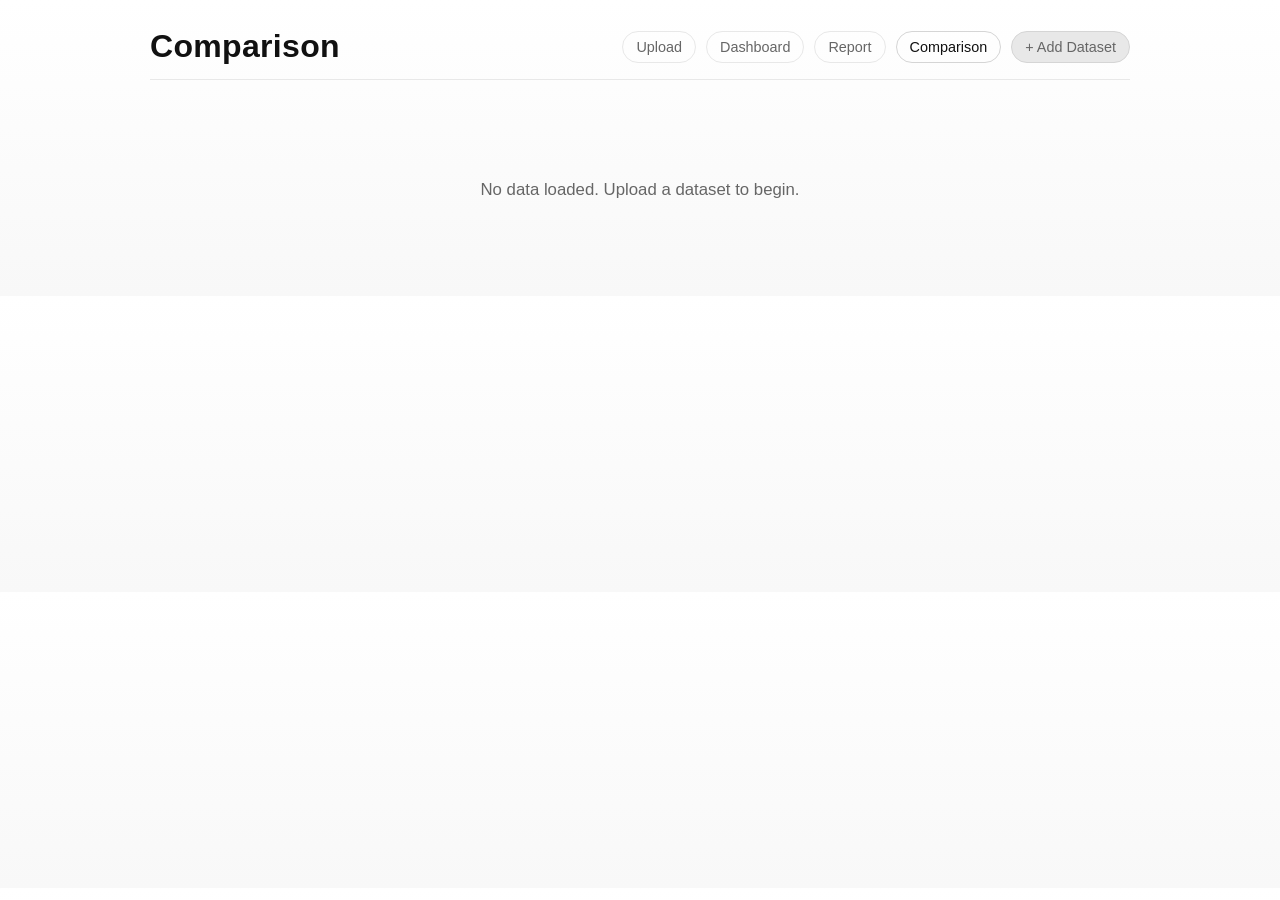
==== frontend/comparison.html @ 6173ed06 "Replace repo with cleaned production-ready EnergyIntelligence project" ====
<!DOCTYPE html>
<html lang="en">
<head>
  <meta charset="UTF-8">
  <meta name="viewport" content="width=device-width, initial-scale=1.0">
  <title>Data Flow Intelligence - Comparison</title>
  <link rel="stylesheet" href="style.css">
</head>
<body>
  <main class="container">
    <header class="topbar">
      <h1>Comparison</h1>
      <nav>
        <a href="/index.html">Upload</a>
        <a href="/dashboard.html">Dashboard</a>
        <a href="/report.html">Report</a>
        <a class="active" href="/comparison.html">Comparison</a>
        <a href="/index.html" class="btn-add-dataset">+ Add Dataset</a>
      </nav>
    </header>

    <div id="empty-state" class="empty-state" style="display:none;">
      <p>No data loaded. Upload a dataset to begin.</p>
    </div>

    <div id="comparison-content" style="display:none;">
      <section class="section">
        <h2>Available Reports</h2>
        <div id="warning-container"></div>
        <div id="reports-list" class="reports-list"></div>
      </section>

      <section class="section" id="comparison-view-section" style="display:none;">
        <h2>Side-by-Side Comparison</h2>
        <div id="comparison-columns" class="comparison-columns"></div>
      </section>

      <section class="section" id="comparison-table-section" style="display:none;">
        <h2>Metrics</h2>
        <div id="comparison-table-container" class="table-wrapper"></div>
      </section>

      <section class="section" id="comparison-insight-section" style="display:none;">
        <h2>Insight</h2>
        <p id="comparison-insight" class="findings-text"></p>
      </section>
    </div>
  </main>

  <script src="script.js"></script>
  <script>
    initComparison();
  </script>
</body>
</html>
---- frontend/style.css ----
:root {
  --bg: #f8f8f8;
  --card: #ffffff;
  --ink: #111111;
  --muted: #666666;
  --line: #e8e8e8;
  --line-strong: #d5d5d5;
  --accent: #3a3a3a;
}

* {
  box-sizing: border-box;
}

body {
  margin: 0;
  background: linear-gradient(180deg, #ffffff 0%, var(--bg) 100%);
  color: var(--ink);
  font-family: "Avenir Next", "Helvetica Neue", Helvetica, Arial, sans-serif;
  font-weight: 400;
}

.container {
  width: min(980px, 92vw);
  margin: 0 auto;
  padding: 28px 0 36px;
}

.topbar {
  display: flex;
  justify-content: space-between;
  gap: 12px;
  align-items: center;
  border-bottom: 1px solid var(--line);
  padding-bottom: 14px;
  margin-bottom: 40px;
}

.topbar h1 {
  margin: 0;
  font-size: clamp(1.3rem, 3vw, 2rem);
  letter-spacing: 0.01em;
  font-weight: 600;
}

nav {
  display: flex;
  gap: 10px;
  flex-wrap: wrap;
}

nav a {
  text-decoration: none;
  color: var(--muted);
  border: 1px solid var(--line);
  border-radius: 999px;
  padding: 7px 13px;
  font-size: 0.9rem;
  transition: all 0.2s ease;
}

nav a.active,
nav a:hover {
  color: var(--ink);
  border-color: var(--line-strong);
}

nav a.btn-add-dataset {
  background: #e8e8e8;
  border-color: #d5d5d5;
  font-weight: 500;
}

.empty-state {
  text-align: center;
  padding: 60px 20px;
  color: var(--muted);
  font-size: 1.05rem;
}

.empty-state p {
  margin: 0;
}

.section {
  margin-bottom: 48px;
}

.section h2 {
  margin: 0 0 20px;
  font-size: 1.1rem;
  font-weight: 600;
  color: var(--ink);
}

.panel {
  background: var(--card);
  border: 1px solid var(--line);
  border-radius: 14px;
  padding: 20px;
  margin-bottom: 18px;
  transition: box-shadow 0.3s ease;
}

.panel:hover {
  box-shadow: 0 2px 8px rgba(0, 0, 0, 0.04);
}

.panel h2 {
  margin: 0 0 12px;
  font-size: 1.05rem;
  font-weight: 600;
}

.upload-split {
  display: grid;
  grid-template-columns: 1fr 1fr;
  gap: 40px;
  align-items: center;
}

.upload-left {
  display: flex;
  justify-content: center;
  align-items: center;
  min-height: 300px;
}

.upload-preview {
  width: 100%;
  height: 240px;
  border: 2px dashed var(--line-strong);
  border-radius: 12px;
  display: flex;
  align-items: center;
  justify-content: center;
  background: #fafafa;
  color: var(--muted);
  text-align: center;
}

.upload-preview p {
  margin: 0;
  font-size: 0.95rem;
}

.upload-right {
  display: flex;
  flex-direction: column;
}

.upload-right h2 {
  margin: 0 0 12px;
  font-size: 1.3rem;
  font-weight: 600;
}

.upload-desc {
  margin: 0 0 28px;
  color: var(--muted);
  font-size: 0.95rem;
}

.domain-selector {
  margin-bottom: 24px;
  display: flex;
  flex-direction: column;
  gap: 8px;
}

.domain-selector label {
  font-size: 0.9rem;
  font-weight: 500;
  color: var(--ink);
}

.domain-selector select {
  padding: 10px 12px;
  border: 1px solid var(--line);
  border-radius: 8px;
  font-size: 0.95rem;
  background: var(--card);
  color: var(--ink);
  cursor: pointer;
  transition: border-color 0.2s ease;
}

.domain-selector select:focus {
  outline: none;
  border-color: var(--line-strong);
}

#domain-info {
  margin-bottom: 20px;
  padding: 12px;
  background: #fafafa;
  border: 1px solid var(--line);
  border-radius: 8px;
}

.domain-note {
  margin: 0;
  padding: 0;
}

.domain-note p {
  margin: 0;
  font-size: 0.85rem;
  color: var(--muted);
  line-height: 1.4;
}

#schema-requirements {
  margin-bottom: 12px;
}

.field-group {
  margin-bottom: 10px;
}

.field-group:last-child {
  margin-bottom: 0;
}

.field-label {
  margin: 0 0 4px;
  font-size: 0.75rem;
  font-weight: 600;
  color: var(--muted);
  text-transform: uppercase;
  letter-spacing: 0.04em;
}

.field-list {
  margin: 0;
  font-size: 0.85rem;
  color: var(--ink);
  line-height: 1.4;
}

#required-fields,
#optional-fields {
  font-size: 13px;
  color: #666;
  margin-top: 6px;
}

.sample-format {
  margin-top: 12px;
  padding: 10px;
  background: #f5f5f5;
  border: 1px solid var(--line);
  border-radius: 6px;
}

.sample-label {
  margin: 0 0 6px;
  font-size: 0.75rem;
  font-weight: 600;
  color: var(--muted);
  text-transform: uppercase;
  letter-spacing: 0.04em;
}

.sample-format pre {
  margin: 0;
  font-size: 0.75rem;
  color: var(--ink);
  line-height: 1.3;
  font-family: "Courier New", monospace;
  overflow-x: auto;
}

#validation-feedback {
  margin-top: 12px;
  padding: 12px;
  border-radius: 8px;
}

.validation-status {
  font-size: 0.9rem;
  line-height: 1.5;
}

.validation-status.valid {
  background: #f0f8f0;
  border: 1px solid #d4e8d4;
  color: #2d5a2d;
  padding: 12px;
  border-radius: 8px;
}

.validation-status.valid::before {
  content: "✓ ";
  font-weight: 600;
}

.validation-status.invalid {
  background: #fff0f0;
  border: 1px solid #e8d0d0;
  color: #7a2d2d;
  padding: 12px;
  border-radius: 8px;
}

.validation-status.invalid::before {
  content: "✗ ";
  font-weight: 600;
}

.upload-box {
  display: flex;
  flex-direction: column;
}

.upload-box form {
  display: flex;
  flex-direction: column;
}

.file-label {
  background: var(--card);
  border: 1px solid var(--line);
  border-radius: 10px;
  padding: 14px;
  text-align: center;
  cursor: pointer;
  color: var(--muted);
  font-size: 0.95rem;
  transition: all 0.2s ease;
  margin-bottom: 12px;
}

.file-label:hover {
  border-color: var(--line-strong);
  background: #fafafa;
}

#file-input {
  display: none;
}

.btn-primary,
.btn-secondary {
  border-radius: 10px;
  border: 1px solid var(--line);
  padding: 12px 16px;
  font-size: 0.95rem;
  cursor: pointer;
  transition: all 0.2s ease;
  font-weight: 500;
  text-decoration: none;
  text-align: center;
  display: inline-block;
}

.btn-primary {
  background: #e8e8e8;
  color: var(--ink);
  border-color: #d5d5d5;
}

.btn-primary:hover:not(:disabled) {
  background: #d5d5d5;
  border-color: #c0c0c0;
}

.btn-primary:disabled {
  opacity: 0.5;
  cursor: not-allowed;
}

.btn-secondary {
  background: #f5f5f5;
  color: var(--ink);
  border-color: var(--line);
}

.btn-secondary:hover {
  background: #eeeeee;
  border-color: var(--line-strong);
}

.button-group {
  display: grid;
  grid-template-columns: 1fr 1fr;
  gap: 12px;
  margin-top: 12px;
}

.file-formats {
  margin: 12px 0 0;
  color: var(--muted);
  font-size: 0.85rem;
  text-align: center;
}

.metrics-inline {
  display: grid;
  grid-template-columns: repeat(auto-fit, minmax(160px, 1fr));
  gap: 28px;
  margin-bottom: 12px;
  padding-bottom: 28px;
  border-bottom: 1px solid var(--line);
}

.metric-line {
  display: flex;
  flex-direction: column;
  gap: 6px;
}

.metric-label {
  color: var(--muted);
  font-size: 0.85rem;
  font-weight: 500;
  text-transform: uppercase;
  letter-spacing: 0.05em;
}

.metric-value {
  font-size: 1.8rem;
  font-weight: 600;
  color: var(--ink);
}

.section-spacer {
  height: 28px;
}

.report-meta {
  display: grid;
  gap: 12px;
}

.report-meta > div {
  padding: 8px 0;
  display: flex;
  gap: 12px;
}

.meta-key {
  font-weight: 600;
  color: var(--ink);
  min-width: 120px;
}

.status-text {
  color: var(--ink);
  font-size: 0.95rem;
  min-height: 20px;
}

.findings-list {
  margin: 0;
  padding-left: 20px;
}

.findings-list li {
  margin-bottom: 12px;
  line-height: 1.6;
  color: var(--ink);
  font-size: 0.95rem;
}

.findings-text {
  margin: 0;
  color: var(--ink);
  line-height: 1.6;
  font-size: 0.95rem;
}

input[type="file"],
button,
.button-link {
  width: 100%;
  border-radius: 10px;
  border: 1px solid var(--line);
  padding: 11px 14px;
  font-size: 0.95rem;
  transition: all 0.2s ease;
}

input[type="file"],
input[type="text"] {
  background: var(--card);
  color: var(--ink);
}

button,
.button-link {
  background: #e8e8e8;
  color: var(--ink);
  border-color: #d5d5d5;
  cursor: pointer;
  margin-top: 12px;
  font-weight: 500;
}

button:hover,
.button-link:hover {
  background: #d5d5d5;
  border-color: #c0c0c0;
  box-shadow: 0 2px 6px rgba(0, 0, 0, 0.08);
  transform: translateY(-1px);
}

button:active {
  transform: translateY(0);
}

.button-link {
  display: inline-block;
  text-align: center;
  text-decoration: none;
  margin-top: 0;
}

.status {
  margin-top: 12px;
  min-height: 20px;
  color: var(--muted);
  font-size: 0.9rem;
}

.status.error {
  color: #c0392b;
}

.grid {
  display: grid;
  grid-template-columns: repeat(auto-fit, minmax(140px, 1fr));
  gap: 14px;
  margin-top: 4px;
}

.metric {
  border: 1px solid var(--line);
  border-radius: 10px;
  padding: 14px 12px;
  text-align: center;
  background: #fafafa;
  transition: all 0.3s ease;
  cursor: default;
}

.metric:hover {
  border-color: var(--line-strong);
  background: #ffffff;
  box-shadow: 0 2px 8px rgba(0, 0, 0, 0.05);
  transform: translateY(-2px);
}

.metric .k {
  font-size: 0.7rem;
  color: var(--muted);
  text-transform: uppercase;
  letter-spacing: 0.06em;
  font-weight: 600;
}

.metric .v {
  font-size: 1.4rem;
  margin-top: 8px;
  font-weight: 600;
  color: var(--ink);
}

.status-bar {
  display: grid;
  grid-template-columns: repeat(auto-fit, minmax(140px, 1fr));
  gap: 14px;
}

.status-box {
  border: 1px solid var(--line);
  border-radius: 10px;
  padding: 14px;
  font-weight: 600;
  font-size: 0.95rem;
}

.status-box.stable {
  background: #f0f8f0;
  border-color: #d4e8d4;
  color: #2d5a2d;
}

.status-box.unstable {
  background: #fffaf0;
  border-color: #e8dcc8;
  color: #704d1a;
}

.status-box.critical {
  background: #fff0f0;
  border-color: #e8d0d0;
  color: #7a2d2d;
}

.section-toggle {
  background: none;
  border: none;
  padding: 0;
  margin: 0;
  width: 100%;
  text-align: left;
  cursor: pointer;
  display: flex;
  justify-content: space-between;
  align-items: center;
  font-size: 1.05rem;
  font-weight: 600;
  color: var(--ink);
  transition: color 0.2s ease;
}

.section-toggle:hover {
  color: var(--accent);
}

.toggle-icon {
  font-size: 0.8rem;
  transition: transform 0.3s ease;
  display: inline-block;
}

.section-toggle.active .toggle-icon {
  transform: rotate(0deg);
}

.section-toggle:not(.active) .toggle-icon {
  transform: rotate(-90deg);
}

.section-content {
  margin-top: 14px;
  animation: fadeIn 0.2s ease;
}

@keyframes fadeIn {
  from {
    opacity: 0;
    transform: translateY(-4px);
  }
  to {
    opacity: 1;
    transform: translateY(0);
  }
}

.section-hint {
  margin: 0 0 12px;
  color: var(--muted);
  font-size: 0.9rem;
}

.muted {
  margin: 0 0 10px;
  color: var(--muted);
  font-size: 0.9rem;
}

.explain-text {
  margin: 0;
  color: var(--muted);
  line-height: 1.6;
  font-size: 0.95rem;
}

.report-meta {
  display: grid;
  gap: 10px;
}

.report-meta > div {
  padding: 8px 0;
  border-bottom: 1px solid var(--line);
}

.report-meta > div:last-child {
  border-bottom: none;
}

.meta-key {
  font-weight: 600;
  color: var(--ink);
}

input[type="file"],
button,
.button-link {
  width: 100%;
  border-radius: 10px;
  border: 1px solid var(--line);
  padding: 11px 14px;
  font-size: 0.95rem;
  transition: all 0.2s ease;
}

input[type="file"],
input[type="text"] {
  background: var(--card);
  color: var(--ink);
}

button,
.button-link {
  background: #3a3a3a;
  color: #ffffff;
  border-color: #3a3a3a;
  cursor: pointer;
  margin-top: 12px;
  font-weight: 500;
}

button:hover,
.button-link:hover {
  background: #555555;
  border-color: #555555;
  box-shadow: 0 2px 6px rgba(0, 0, 0, 0.08);
  transform: translateY(-1px);
}

button:active {
  transform: translateY(0);
}

.button-link {
  display: inline-block;
  text-align: center;
  text-decoration: none;
  margin-top: 0;
}

.status {
  margin-top: 12px;
  min-height: 20px;
  color: var(--muted);
  font-size: 0.9rem;
}

.status.error {
  color: #c0392b;
}

.grid {
  display: grid;
  grid-template-columns: repeat(auto-fit, minmax(140px, 1fr));
  gap: 14px;
  margin-top: 4px;
}

.metric {
  border: 1px solid var(--line);
  border-radius: 10px;
  padding: 14px 12px;
  text-align: center;
  background: #fafafa;
  transition: all 0.3s ease;
  cursor: default;
}

.metric:hover {
  border-color: var(--line-strong);
  background: #ffffff;
  box-shadow: 0 2px 8px rgba(0, 0, 0, 0.05);
  transform: translateY(-2px);
}

.metric .k {
  font-size: 0.7rem;
  color: var(--muted);
  text-transform: uppercase;
  letter-spacing: 0.06em;
  font-weight: 600;
}

.metric .v {
  font-size: 1.4rem;
  margin-top: 8px;
  font-weight: 600;
  color: var(--ink);
}

.status-bar {
  display: grid;
  grid-template-columns: repeat(auto-fit, minmax(140px, 1fr));
  gap: 14px;
}

.status-box {
  border: 1px solid var(--line);
  border-radius: 10px;
  padding: 14px;
  font-weight: 600;
  font-size: 0.95rem;
}

.status-box.stable {
  background: #f0f8f0;
  border-color: #d4e8d4;
  color: #2d5a2d;
}

.status-box.unstable {
  background: #fffaf0;
  border-color: #e8dcc8;
  color: #704d1a;
}

.status-box.critical {
  background: #fff0f0;
  border-color: #e8d0d0;
  color: #7a2d2d;
}

.status-chip {
  border: 1px solid var(--line);
  border-radius: 10px;
  padding: 12px;
  text-align: center;
  background: #fafafa;
  font-weight: 500;
}

.export-row {
  margin-top: 14px;
  display: grid;
  grid-template-columns: 1fr 1fr;
  gap: 12px;
}

#graph {
  width: 100%;
  height: 260px;
  border: 1px solid var(--line);
  border-radius: 10px;
  background: #fafafa;
  padding: 12px;
  display: block;
}

.legend {
  margin-top: 12px;
  color: var(--muted);
  display: flex;
  gap: 16px;
  font-size: 0.85rem;
  flex-wrap: wrap;
}

.legend span {
  display: flex;
  align-items: center;
}

.legend .l {
  display: inline-block;
  width: 14px;
  height: 2px;
  vertical-align: middle;
  margin-right: 6px;
  background: #111;
}

.legend .l.spike {
  background: #000;
}

.legend .l.drop {
  background: #888;
}

.legend .l.anomaly {
  background: #aaa;
}

.legend b {
  margin-right: 0;
}

.two-col {
  display: grid;
  grid-template-columns: 1fr 1fr;
  gap: 18px;
}

ul {
  margin: 0;
  padding-left: 20px;
}

li {
  margin-bottom: 10px;
  line-height: 1.5;
  color: var(--ink);
}

.insight-blocks {
  display: grid;
  gap: 12px;
}

.insight-card {
  border: 1px solid var(--line);
  border-radius: 10px;
  padding: 12px;
  background: #fafafa;
}

.insight-title {
  font-weight: 600;
  margin-bottom: 6px;
  font-size: 0.9rem;
  color: var(--ink);
}

.insight-body {
  color: var(--muted);
  line-height: 1.5;
  font-size: 0.9rem;
}

.event-list {
  margin-top: 12px;
  padding-left: 0;
  list-style: none;
  display: grid;
  gap: 8px;
}

.event-list li {
  border: 1px solid var(--line);
  border-radius: 8px;
  padding: 10px 12px;
  cursor: pointer;
  background: #fafafa;
  transition: all 0.2s ease;
  font-size: 0.9rem;
}

.event-list li:hover {
  border-color: var(--line-strong);
  background: #ffffff;
  box-shadow: 0 1px 4px rgba(0, 0, 0, 0.06);
  transform: translateX(2px);
}

.event-detail {
  margin-top: 12px;
  border: 1px solid var(--line);
  border-radius: 10px;
  padding: 12px;
  color: var(--muted);
  background: #fafafa;
  font-size: 0.9rem;
  line-height: 1.5;
}

.marker {
  cursor: pointer;
  user-select: none;
  transition: opacity 0.2s ease;
}

.marker:hover {
  opacity: 0.8;
}

@media (max-width: 760px) {
  .topbar {
    flex-direction: column;
    align-items: flex-start;
  }

  .two-col {
    grid-template-columns: 1fr;
  }

  .comparison-columns {
    grid-template-columns: 1fr !important;
  }
}

/* Comparison Feature */

.report-item {
  display: flex;
  align-items: center;
  gap: 10px;
  padding: 12px;
  border: 1px solid var(--line);
  border-radius: 8px;
  margin-bottom: 8px;
  background: #fafafa;
  transition: all 0.2s ease;
}

.report-item:hover {
  border-color: var(--line-strong);
  background: #ffffff;
}

.report-item input[type="checkbox"] {
  width: auto;
  margin: 0;
  cursor: pointer;
}

.report-item label {
  margin: 0;
  cursor: pointer;
  flex: 1;
  font-size: 0.95rem;
}

.warning-box {
  background: #fff9e6;
  border: 1px solid #f0d87f;
  border-radius: 8px;
  padding: 12px;
  margin-bottom: 16px;
  color: #856404;
  font-size: 0.9rem;
}

.info-box {
  background: #e1f5fe;
  border: 1px solid #b3e5fc;
  border-radius: 8px;
  padding: 12px;
  margin-bottom: 16px;
  color: #0277bd;
  font-size: 0.9rem;
}

.comparison-columns {
  display: grid;
  gap: 16px;
  margin-top: 12px;
}

.comparison-column {
  border: 1px solid var(--line);
  border-radius: 10px;
  padding: 14px;
  background: #fafafa;
  transition: all 0.2s ease;
}

.comparison-column:hover {
  border-color: var(--line-strong);
  background: #ffffff;
  box-shadow: 0 2px 8px rgba(0, 0, 0, 0.05);
}

.column-header {
  font-size: 1rem;
  font-weight: 600;
  margin-bottom: 10px;
  border-bottom: 1px solid var(--line);
  padding-bottom: 8px;
}

.column-meta {
  font-size: 0.85rem;
  color: var(--muted);
  margin-bottom: 8px;
}

.column-metric {
  font-size: 0.95rem;
  margin-bottom: 8px;
  padding: 6px 0;
}

.column-metric strong {
  font-weight: 600;
  color: var(--ink);
}

.column-summary {
  margin-top: 12px;
  padding-top: 10px;
  border-top: 1px solid var(--line);
  font-size: 0.85rem;
  color: var(--muted);
}

.summary-text {
  display: block;
  margin-top: 4px;
  line-height: 1.4;
}

.table-wrapper {
  overflow-x: auto;
  margin-top: 12px;
  border-radius: 10px;
}

.comparison-table {
  width: 100%;
  border-collapse: collapse;
  border: 1px solid var(--line);
  border-radius: 8px;
  overflow: hidden;
}

.comparison-table thead {
  background: #fafafa;
  border-bottom: 1px solid var(--line);
}

.comparison-table th {
  padding: 12px;
  text-align: left;
  font-weight: 600;
  font-size: 0.9rem;
  border-right: 1px solid var(--line);
}

.comparison-table th:last-child {
  border-right: none;
}

.comparison-table td {
  padding: 10px 12px;
  border-right: 1px solid var(--line);
  border-bottom: 1px solid var(--line);
  font-size: 0.9rem;
}

.comparison-table td:last-child {
  border-right: none;
}

.comparison-table tbody tr:last-child td {
  border-bottom: none;
}

.comparison-table tbody tr:hover {
  background: #fafafa;
}

.cell-highlight-high {
  font-weight: 600;
  background: #f5f5f5;
}

.cell-highlight-low {
  font-weight: 400;
  background: #fafafa;
  opacity: 0.8;
}

#graph {
  width: 100%;
  height: 260px;
  display: block;
  margin: 0;
}

.reports-list {
  display: grid;
  gap: 10px;
  margin-top: 12px;
}

.status-chip {
  border: 1px solid var(--line);
  border-radius: 10px;
  padding: 12px;
  text-align: center;
  background: #fafafa;
  font-weight: 500;
}

.status-chip .k {
  font-size: 0.7rem;
  color: var(--muted);
  text-transform: uppercase;
  letter-spacing: 0.06em;
  font-weight: 600;
  display: block;
  margin-bottom: 6px;
}

.status-chip .v {
  font-size: 1.1rem;
  font-weight: 600;
  color: var(--ink);
}

@media (max-width: 760px) {
  .upload-split {
    grid-template-columns: 1fr;
    gap: 24px;
  }

  .metrics-inline {
    grid-template-columns: repeat(auto-fit, minmax(120px, 1fr));
  }
}
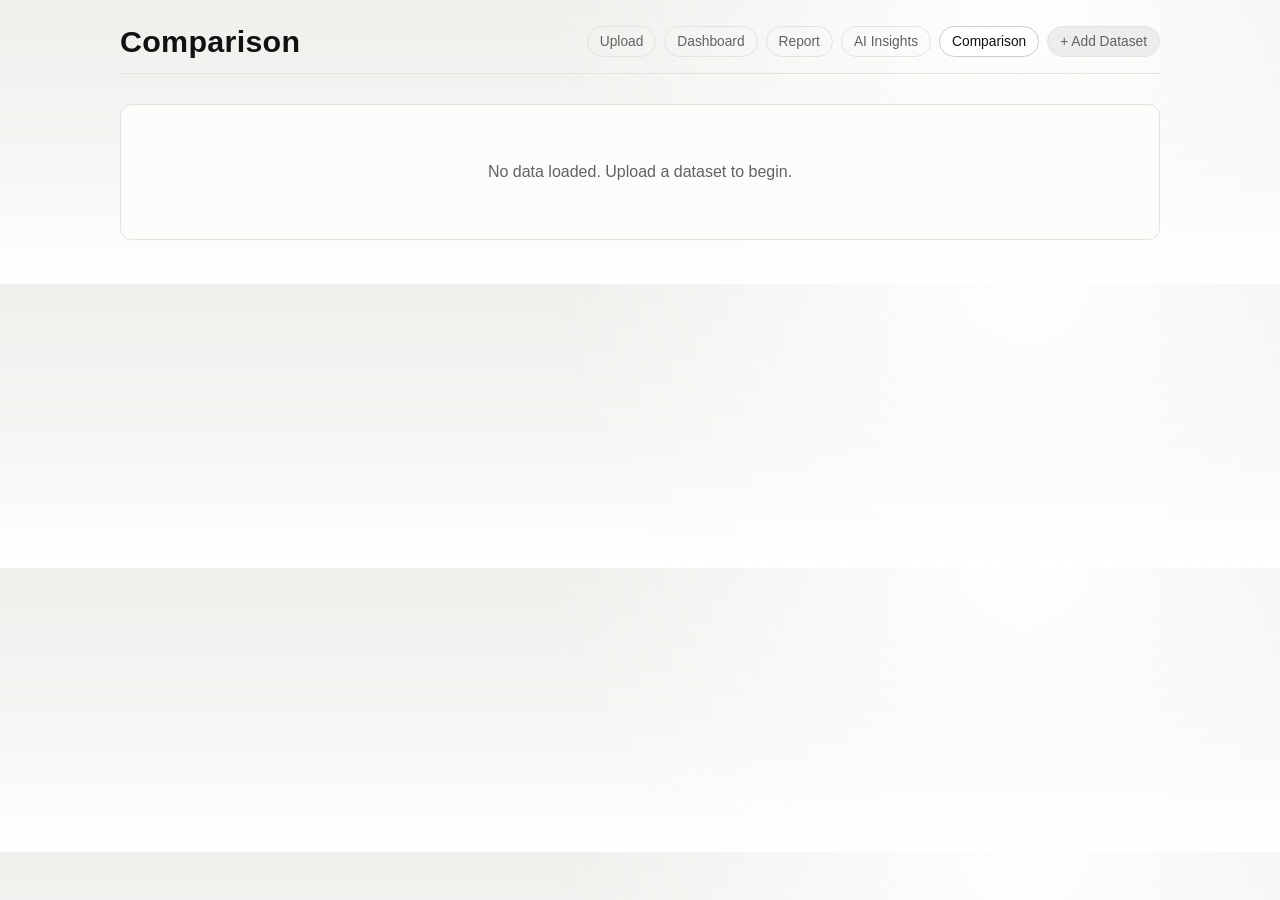
==== commit bbd3e3a7: "feat: upgrade AI diagnostics pipeline and frontend insights" ====
--- a/frontend/comparison.html
+++ b/frontend/comparison.html
@@ -14,6 +14,7 @@
         <a href="/index.html">Upload</a>
         <a href="/dashboard.html">Dashboard</a>
         <a href="/report.html">Report</a>
+        <a href="/ai_insights.html">AI Insights</a>
         <a class="active" href="/comparison.html">Comparison</a>
         <a href="/index.html" class="btn-add-dataset">+ Add Dataset</a>
       </nav>
@@ -48,8 +49,5 @@
   </main>
 
   <script src="script.js"></script>
-  <script>
-    initComparison();
-  </script>
 </body>
 </html>
--- a/frontend/style.css
+++ b/frontend/style.css
@@ -1,11 +1,19 @@
 :root {
-  --bg: #f8f8f8;
-  --card: #ffffff;
+  --bg: #f6f6f4;
+  --bg-accent: #efefec;
+  --surface: #ffffff;
   --ink: #111111;
-  --muted: #666666;
-  --line: #e8e8e8;
-  --line-strong: #d5d5d5;
-  --accent: #3a3a3a;
+  --muted: #626262;
+  --line: #e3e3df;
+  --line-strong: #cdcdc8;
+  --critical: #f8eaea;
+  --critical-border: #dd9d9d;
+  --high: #fbf1e7;
+  --high-border: #e0bb91;
+  --medium: #f2f2f2;
+  --medium-border: #bdbdbd;
+  --low: #f7f7f7;
+  --low-border: #d7d7d7;
 }
 
 * {
@@ -14,39 +22,40 @@
 
 body {
   margin: 0;
-  background: linear-gradient(180deg, #ffffff 0%, var(--bg) 100%);
   color: var(--ink);
-  font-family: "Avenir Next", "Helvetica Neue", Helvetica, Arial, sans-serif;
-  font-weight: 400;
+  background:
+    radial-gradient(circle at 80% -10%, #ffffff, transparent 44%),
+    linear-gradient(180deg, var(--bg-accent) 0%, var(--bg) 56%, #ffffff 100%);
+  font-family: "IBM Plex Sans", "Avenir Next", "Segoe UI", sans-serif;
 }
 
 .container {
-  width: min(980px, 92vw);
+  width: min(1040px, 92vw);
   margin: 0 auto;
-  padding: 28px 0 36px;
+  padding: 24px 0 44px;
 }
 
 .topbar {
   display: flex;
   justify-content: space-between;
-  gap: 12px;
   align-items: center;
+  gap: 14px;
   border-bottom: 1px solid var(--line);
+  margin-bottom: 30px;
   padding-bottom: 14px;
-  margin-bottom: 40px;
 }
 
 .topbar h1 {
   margin: 0;
-  font-size: clamp(1.3rem, 3vw, 2rem);
+  font-size: clamp(1.2rem, 2.7vw, 1.9rem);
+  font-weight: 600;
   letter-spacing: 0.01em;
-  font-weight: 600;
 }
 
 nav {
   display: flex;
-  gap: 10px;
   flex-wrap: wrap;
+  gap: 8px;
 }
 
 nav a {
@@ -54,781 +63,237 @@
   color: var(--muted);
   border: 1px solid var(--line);
   border-radius: 999px;
-  padding: 7px 13px;
-  font-size: 0.9rem;
-  transition: all 0.2s ease;
-}
-
-nav a.active,
-nav a:hover {
+  padding: 7px 12px;
+  font-size: 0.86rem;
+  transition: border-color 0.2s ease, color 0.2s ease, background 0.2s ease;
+}
+
+nav a:hover,
+nav a.active {
   color: var(--ink);
   border-color: var(--line-strong);
+  background: #ffffff;
 }
 
 nav a.btn-add-dataset {
-  background: #e8e8e8;
-  border-color: #d5d5d5;
-  font-weight: 500;
-}
-
-.empty-state {
+  background: #ededeb;
+}
+
+.upload-split {
+  display: grid;
+  grid-template-columns: 1fr 1fr;
+  gap: 28px;
+  align-items: stretch;
+}
+
+.upload-preview {
+  min-height: 310px;
+  border: 1px dashed var(--line-strong);
+  border-radius: 14px;
+  background: linear-gradient(145deg, #f5f5f2, #fdfdfc);
+  display: grid;
+  place-items: center;
+  padding: 20px;
+  color: var(--muted);
+}
+
+.preview-text {
+  margin: 0;
+}
+
+.upload-right h2 {
+  margin: 0 0 8px;
+}
+
+.upload-desc {
+  margin: 0 0 20px;
+  color: var(--muted);
+}
+
+.domain-selector {
+  display: grid;
+  gap: 8px;
+  margin-bottom: 14px;
+}
+
+.domain-selector label {
+  font-size: 0.86rem;
+  color: var(--muted);
+}
+
+.domain-selector select {
+  border: 1px solid var(--line);
+  border-radius: 8px;
+  background: var(--surface);
+  color: var(--ink);
+  padding: 10px;
+}
+
+#domain-info {
+  border: 1px solid var(--line);
+  border-radius: 10px;
+  padding: 12px;
+  background: #fafaf8;
+  margin-bottom: 14px;
+}
+
+.field-label,
+.sample-label {
+  margin: 0 0 4px;
+  font-size: 0.76rem;
+  font-weight: 600;
+  text-transform: uppercase;
+  letter-spacing: 0.05em;
+  color: var(--muted);
+}
+
+.field-list {
+  margin: 0;
+  font-size: 0.86rem;
+}
+
+.sample-format pre {
+  margin: 8px 0 0;
+  background: #f1f1ef;
+  border: 1px solid var(--line);
+  border-radius: 8px;
+  padding: 10px;
+  font-size: 0.78rem;
+  overflow: auto;
+}
+
+.upload-box form {
+  display: grid;
+  gap: 10px;
+}
+
+.file-label {
+  border: 1px solid var(--line);
+  border-radius: 10px;
+  padding: 12px;
   text-align: center;
-  padding: 60px 20px;
-  color: var(--muted);
-  font-size: 1.05rem;
-}
-
-.empty-state p {
-  margin: 0;
-}
-
-.section {
-  margin-bottom: 48px;
-}
-
-.section h2 {
-  margin: 0 0 20px;
-  font-size: 1.1rem;
-  font-weight: 600;
-  color: var(--ink);
-}
-
-.panel {
-  background: var(--card);
-  border: 1px solid var(--line);
-  border-radius: 14px;
-  padding: 20px;
-  margin-bottom: 18px;
-  transition: box-shadow 0.3s ease;
-}
-
-.panel:hover {
-  box-shadow: 0 2px 8px rgba(0, 0, 0, 0.04);
-}
-
-.panel h2 {
-  margin: 0 0 12px;
-  font-size: 1.05rem;
-  font-weight: 600;
-}
-
-.upload-split {
-  display: grid;
-  grid-template-columns: 1fr 1fr;
-  gap: 40px;
-  align-items: center;
-}
-
-.upload-left {
-  display: flex;
-  justify-content: center;
-  align-items: center;
-  min-height: 300px;
-}
-
-.upload-preview {
-  width: 100%;
-  height: 240px;
-  border: 2px dashed var(--line-strong);
-  border-radius: 12px;
-  display: flex;
-  align-items: center;
-  justify-content: center;
-  background: #fafafa;
-  color: var(--muted);
-  text-align: center;
-}
-
-.upload-preview p {
-  margin: 0;
-  font-size: 0.95rem;
-}
-
-.upload-right {
-  display: flex;
-  flex-direction: column;
-}
-
-.upload-right h2 {
-  margin: 0 0 12px;
-  font-size: 1.3rem;
-  font-weight: 600;
-}
-
-.upload-desc {
-  margin: 0 0 28px;
-  color: var(--muted);
-  font-size: 0.95rem;
-}
-
-.domain-selector {
-  margin-bottom: 24px;
-  display: flex;
-  flex-direction: column;
-  gap: 8px;
-}
-
-.domain-selector label {
-  font-size: 0.9rem;
-  font-weight: 500;
-  color: var(--ink);
-}
-
-.domain-selector select {
-  padding: 10px 12px;
-  border: 1px solid var(--line);
-  border-radius: 8px;
-  font-size: 0.95rem;
-  background: var(--card);
+  background: var(--surface);
+  cursor: pointer;
+}
+
+#file-input {
+  display: none;
+}
+
+.btn-primary,
+.btn-secondary,
+button {
+  border: 1px solid var(--line-strong);
+  border-radius: 10px;
+  padding: 11px 12px;
+  background: #ededea;
   color: var(--ink);
   cursor: pointer;
-  transition: border-color 0.2s ease;
-}
-
-.domain-selector select:focus {
-  outline: none;
-  border-color: var(--line-strong);
-}
-
-#domain-info {
-  margin-bottom: 20px;
-  padding: 12px;
-  background: #fafafa;
-  border: 1px solid var(--line);
-  border-radius: 8px;
-}
-
-.domain-note {
-  margin: 0;
-  padding: 0;
-}
-
-.domain-note p {
-  margin: 0;
-  font-size: 0.85rem;
-  color: var(--muted);
-  line-height: 1.4;
-}
-
-#schema-requirements {
-  margin-bottom: 12px;
-}
-
-.field-group {
-  margin-bottom: 10px;
-}
-
-.field-group:last-child {
-  margin-bottom: 0;
-}
-
-.field-label {
-  margin: 0 0 4px;
-  font-size: 0.75rem;
-  font-weight: 600;
-  color: var(--muted);
-  text-transform: uppercase;
-  letter-spacing: 0.04em;
-}
-
-.field-list {
-  margin: 0;
-  font-size: 0.85rem;
-  color: var(--ink);
-  line-height: 1.4;
-}
-
-#required-fields,
-#optional-fields {
-  font-size: 13px;
-  color: #666;
-  margin-top: 6px;
-}
-
-.sample-format {
-  margin-top: 12px;
-  padding: 10px;
-  background: #f5f5f5;
-  border: 1px solid var(--line);
-  border-radius: 6px;
-}
-
-.sample-label {
-  margin: 0 0 6px;
-  font-size: 0.75rem;
-  font-weight: 600;
-  color: var(--muted);
-  text-transform: uppercase;
-  letter-spacing: 0.04em;
-}
-
-.sample-format pre {
-  margin: 0;
-  font-size: 0.75rem;
-  color: var(--ink);
-  line-height: 1.3;
-  font-family: "Courier New", monospace;
-  overflow-x: auto;
-}
-
-#validation-feedback {
-  margin-top: 12px;
-  padding: 12px;
-  border-radius: 8px;
-}
-
-.validation-status {
-  font-size: 0.9rem;
-  line-height: 1.5;
-}
-
-.validation-status.valid {
-  background: #f0f8f0;
-  border: 1px solid #d4e8d4;
-  color: #2d5a2d;
-  padding: 12px;
-  border-radius: 8px;
-}
-
-.validation-status.valid::before {
-  content: "✓ ";
-  font-weight: 600;
-}
-
-.validation-status.invalid {
-  background: #fff0f0;
-  border: 1px solid #e8d0d0;
-  color: #7a2d2d;
-  padding: 12px;
-  border-radius: 8px;
-}
-
-.validation-status.invalid::before {
-  content: "✗ ";
-  font-weight: 600;
-}
-
-.upload-box {
-  display: flex;
-  flex-direction: column;
-}
-
-.upload-box form {
-  display: flex;
-  flex-direction: column;
-}
-
-.file-label {
-  background: var(--card);
-  border: 1px solid var(--line);
-  border-radius: 10px;
-  padding: 14px;
-  text-align: center;
-  cursor: pointer;
-  color: var(--muted);
-  font-size: 0.95rem;
-  transition: all 0.2s ease;
-  margin-bottom: 12px;
-}
-
-.file-label:hover {
-  border-color: var(--line-strong);
-  background: #fafafa;
-}
-
-#file-input {
-  display: none;
-}
-
-.btn-primary,
-.btn-secondary {
-  border-radius: 10px;
-  border: 1px solid var(--line);
-  padding: 12px 16px;
-  font-size: 0.95rem;
-  cursor: pointer;
-  transition: all 0.2s ease;
-  font-weight: 500;
-  text-decoration: none;
-  text-align: center;
-  display: inline-block;
-}
-
-.btn-primary {
-  background: #e8e8e8;
-  color: var(--ink);
-  border-color: #d5d5d5;
-}
-
-.btn-primary:hover:not(:disabled) {
-  background: #d5d5d5;
-  border-color: #c0c0c0;
-}
-
+  transition: background 0.2s ease;
+}
+
+.btn-primary:hover,
+.btn-secondary:hover,
+button:hover {
+  background: #e2e2de;
+}
+
+button:disabled,
 .btn-primary:disabled {
-  opacity: 0.5;
+  opacity: 0.45;
   cursor: not-allowed;
-}
-
-.btn-secondary {
-  background: #f5f5f5;
-  color: var(--ink);
-  border-color: var(--line);
-}
-
-.btn-secondary:hover {
-  background: #eeeeee;
-  border-color: var(--line-strong);
-}
-
-.button-group {
-  display: grid;
-  grid-template-columns: 1fr 1fr;
-  gap: 12px;
-  margin-top: 12px;
-}
-
-.file-formats {
-  margin: 12px 0 0;
-  color: var(--muted);
-  font-size: 0.85rem;
-  text-align: center;
-}
-
-.metrics-inline {
-  display: grid;
-  grid-template-columns: repeat(auto-fit, minmax(160px, 1fr));
-  gap: 28px;
-  margin-bottom: 12px;
-  padding-bottom: 28px;
-  border-bottom: 1px solid var(--line);
-}
-
-.metric-line {
-  display: flex;
-  flex-direction: column;
-  gap: 6px;
-}
-
-.metric-label {
-  color: var(--muted);
-  font-size: 0.85rem;
-  font-weight: 500;
-  text-transform: uppercase;
-  letter-spacing: 0.05em;
-}
-
-.metric-value {
-  font-size: 1.8rem;
-  font-weight: 600;
-  color: var(--ink);
-}
-
-.section-spacer {
-  height: 28px;
-}
-
-.report-meta {
-  display: grid;
-  gap: 12px;
-}
-
-.report-meta > div {
-  padding: 8px 0;
-  display: flex;
-  gap: 12px;
-}
-
-.meta-key {
-  font-weight: 600;
-  color: var(--ink);
-  min-width: 120px;
-}
-
-.status-text {
-  color: var(--ink);
-  font-size: 0.95rem;
-  min-height: 20px;
-}
-
-.findings-list {
-  margin: 0;
-  padding-left: 20px;
-}
-
-.findings-list li {
-  margin-bottom: 12px;
-  line-height: 1.6;
-  color: var(--ink);
-  font-size: 0.95rem;
-}
-
-.findings-text {
-  margin: 0;
-  color: var(--ink);
-  line-height: 1.6;
-  font-size: 0.95rem;
-}
-
-input[type="file"],
-button,
-.button-link {
-  width: 100%;
-  border-radius: 10px;
-  border: 1px solid var(--line);
-  padding: 11px 14px;
-  font-size: 0.95rem;
-  transition: all 0.2s ease;
-}
-
-input[type="file"],
-input[type="text"] {
-  background: var(--card);
-  color: var(--ink);
-}
-
-button,
-.button-link {
-  background: #e8e8e8;
-  color: var(--ink);
-  border-color: #d5d5d5;
-  cursor: pointer;
-  margin-top: 12px;
-  font-weight: 500;
-}
-
-button:hover,
-.button-link:hover {
-  background: #d5d5d5;
-  border-color: #c0c0c0;
-  box-shadow: 0 2px 6px rgba(0, 0, 0, 0.08);
-  transform: translateY(-1px);
-}
-
-button:active {
-  transform: translateY(0);
-}
-
-.button-link {
-  display: inline-block;
-  text-align: center;
-  text-decoration: none;
-  margin-top: 0;
 }
 
 .status {
   margin-top: 12px;
-  min-height: 20px;
-  color: var(--muted);
-  font-size: 0.9rem;
+  min-height: 22px;
+  color: var(--muted);
 }
 
 .status.error {
-  color: #c0392b;
-}
-
-.grid {
-  display: grid;
-  grid-template-columns: repeat(auto-fit, minmax(140px, 1fr));
+  color: #8d3e3e;
+}
+
+.file-formats {
+  color: var(--muted);
+  font-size: 0.83rem;
+  margin: 8px 0 0;
+}
+
+.empty-state {
+  border: 1px solid var(--line);
+  border-radius: 12px;
+  background: #fcfcfb;
+  padding: 42px 18px;
+  text-align: center;
+  color: var(--muted);
+}
+
+.section {
+  margin-bottom: 28px;
+}
+
+.section h2 {
+  margin: 0 0 12px;
+  font-size: 1.04rem;
+}
+
+.metrics-inline {
+  display: grid;
+  grid-template-columns: repeat(4, minmax(110px, 1fr));
   gap: 14px;
-  margin-top: 4px;
-}
-
-.metric {
-  border: 1px solid var(--line);
-  border-radius: 10px;
-  padding: 14px 12px;
-  text-align: center;
-  background: #fafafa;
-  transition: all 0.3s ease;
-  cursor: default;
-}
-
-.metric:hover {
-  border-color: var(--line-strong);
-  background: #ffffff;
-  box-shadow: 0 2px 8px rgba(0, 0, 0, 0.05);
-  transform: translateY(-2px);
-}
-
-.metric .k {
-  font-size: 0.7rem;
-  color: var(--muted);
+  margin-bottom: 24px;
+}
+
+.metric-line {
+  background: var(--surface);
+  border: 1px solid var(--line);
+  border-radius: 10px;
+  padding: 12px;
+}
+
+.metric-label {
+  font-size: 0.74rem;
+  color: var(--muted);
+  letter-spacing: 0.06em;
   text-transform: uppercase;
-  letter-spacing: 0.06em;
-  font-weight: 600;
-}
-
-.metric .v {
-  font-size: 1.4rem;
-  margin-top: 8px;
-  font-weight: 600;
-  color: var(--ink);
-}
-
-.status-bar {
-  display: grid;
-  grid-template-columns: repeat(auto-fit, minmax(140px, 1fr));
-  gap: 14px;
-}
-
-.status-box {
-  border: 1px solid var(--line);
-  border-radius: 10px;
-  padding: 14px;
-  font-weight: 600;
-  font-size: 0.95rem;
-}
-
-.status-box.stable {
-  background: #f0f8f0;
-  border-color: #d4e8d4;
-  color: #2d5a2d;
-}
-
-.status-box.unstable {
-  background: #fffaf0;
-  border-color: #e8dcc8;
-  color: #704d1a;
-}
-
-.status-box.critical {
-  background: #fff0f0;
-  border-color: #e8d0d0;
-  color: #7a2d2d;
-}
-
-.section-toggle {
-  background: none;
-  border: none;
-  padding: 0;
-  margin: 0;
-  width: 100%;
-  text-align: left;
-  cursor: pointer;
-  display: flex;
-  justify-content: space-between;
-  align-items: center;
-  font-size: 1.05rem;
-  font-weight: 600;
-  color: var(--ink);
-  transition: color 0.2s ease;
-}
-
-.section-toggle:hover {
-  color: var(--accent);
-}
-
-.toggle-icon {
-  font-size: 0.8rem;
-  transition: transform 0.3s ease;
-  display: inline-block;
-}
-
-.section-toggle.active .toggle-icon {
-  transform: rotate(0deg);
-}
-
-.section-toggle:not(.active) .toggle-icon {
-  transform: rotate(-90deg);
-}
-
-.section-content {
-  margin-top: 14px;
-  animation: fadeIn 0.2s ease;
-}
-
-@keyframes fadeIn {
-  from {
-    opacity: 0;
-    transform: translateY(-4px);
-  }
-  to {
-    opacity: 1;
-    transform: translateY(0);
-  }
-}
-
-.section-hint {
-  margin: 0 0 12px;
-  color: var(--muted);
-  font-size: 0.9rem;
-}
-
-.muted {
-  margin: 0 0 10px;
-  color: var(--muted);
-  font-size: 0.9rem;
-}
-
-.explain-text {
-  margin: 0;
-  color: var(--muted);
-  line-height: 1.6;
-  font-size: 0.95rem;
+}
+
+.metric-value {
+  margin-top: 6px;
+  font-size: 1.35rem;
+  font-weight: 600;
 }
 
 .report-meta {
   display: grid;
-  gap: 10px;
+  gap: 8px;
 }
 
 .report-meta > div {
-  padding: 8px 0;
   border-bottom: 1px solid var(--line);
-}
-
-.report-meta > div:last-child {
-  border-bottom: none;
+  padding-bottom: 8px;
 }
 
 .meta-key {
   font-weight: 600;
-  color: var(--ink);
-}
-
-input[type="file"],
-button,
-.button-link {
-  width: 100%;
-  border-radius: 10px;
-  border: 1px solid var(--line);
-  padding: 11px 14px;
-  font-size: 0.95rem;
-  transition: all 0.2s ease;
-}
-
-input[type="file"],
-input[type="text"] {
-  background: var(--card);
-  color: var(--ink);
-}
-
-button,
-.button-link {
-  background: #3a3a3a;
-  color: #ffffff;
-  border-color: #3a3a3a;
-  cursor: pointer;
-  margin-top: 12px;
-  font-weight: 500;
-}
-
-button:hover,
-.button-link:hover {
-  background: #555555;
-  border-color: #555555;
-  box-shadow: 0 2px 6px rgba(0, 0, 0, 0.08);
-  transform: translateY(-1px);
-}
-
-button:active {
-  transform: translateY(0);
-}
-
-.button-link {
-  display: inline-block;
-  text-align: center;
-  text-decoration: none;
-  margin-top: 0;
-}
-
-.status {
-  margin-top: 12px;
-  min-height: 20px;
-  color: var(--muted);
-  font-size: 0.9rem;
-}
-
-.status.error {
-  color: #c0392b;
-}
-
-.grid {
-  display: grid;
-  grid-template-columns: repeat(auto-fit, minmax(140px, 1fr));
-  gap: 14px;
-  margin-top: 4px;
-}
-
-.metric {
-  border: 1px solid var(--line);
-  border-radius: 10px;
-  padding: 14px 12px;
-  text-align: center;
-  background: #fafafa;
-  transition: all 0.3s ease;
-  cursor: default;
-}
-
-.metric:hover {
-  border-color: var(--line-strong);
-  background: #ffffff;
-  box-shadow: 0 2px 8px rgba(0, 0, 0, 0.05);
-  transform: translateY(-2px);
-}
-
-.metric .k {
-  font-size: 0.7rem;
-  color: var(--muted);
-  text-transform: uppercase;
-  letter-spacing: 0.06em;
-  font-weight: 600;
-}
-
-.metric .v {
-  font-size: 1.4rem;
-  margin-top: 8px;
-  font-weight: 600;
-  color: var(--ink);
-}
-
-.status-bar {
-  display: grid;
-  grid-template-columns: repeat(auto-fit, minmax(140px, 1fr));
-  gap: 14px;
-}
-
-.status-box {
-  border: 1px solid var(--line);
-  border-radius: 10px;
-  padding: 14px;
-  font-weight: 600;
-  font-size: 0.95rem;
-}
-
-.status-box.stable {
-  background: #f0f8f0;
-  border-color: #d4e8d4;
-  color: #2d5a2d;
-}
-
-.status-box.unstable {
-  background: #fffaf0;
-  border-color: #e8dcc8;
-  color: #704d1a;
-}
-
-.status-box.critical {
-  background: #fff0f0;
-  border-color: #e8d0d0;
-  color: #7a2d2d;
-}
-
-.status-chip {
-  border: 1px solid var(--line);
-  border-radius: 10px;
-  padding: 12px;
-  text-align: center;
-  background: #fafafa;
-  font-weight: 500;
-}
-
-.export-row {
-  margin-top: 14px;
-  display: grid;
-  grid-template-columns: 1fr 1fr;
-  gap: 12px;
+}
+
+.status-text {
+  border: 1px solid var(--line);
+  border-radius: 10px;
+  background: #fbfbfa;
+  padding: 11px;
+}
+
+.findings-list {
+  margin: 0;
+  padding-left: 18px;
+}
+
+.findings-list li {
+  margin-bottom: 8px;
+  line-height: 1.45;
 }
 
 #graph {
@@ -836,136 +301,263 @@
   height: 260px;
   border: 1px solid var(--line);
   border-radius: 10px;
-  background: #fafafa;
+  background: #fbfbfb;
+}
+
+.graph-marker {
+  font-size: 12px;
+  cursor: default;
+}
+
+.mark-spike {
+  fill: #141414;
+}
+
+.mark-drop {
+  fill: #666666;
+}
+
+.mark-anomaly {
+  fill: #a3a3a3;
+}
+
+.legend {
+  margin-top: 8px;
+  font-size: 0.82rem;
+  color: var(--muted);
+  display: flex;
+  flex-wrap: wrap;
+  gap: 14px;
+}
+
+.status-chip {
+  border: 1px solid var(--line);
+  border-radius: 10px;
+  background: #fafaf9;
+  text-align: center;
+  padding: 10px;
+}
+
+.status-chip .k {
+  font-size: 0.72rem;
+  color: var(--muted);
+  text-transform: uppercase;
+}
+
+.status-chip .v {
+  font-size: 1rem;
+  font-weight: 600;
+  margin-top: 4px;
+}
+
+#status-bar {
+  display: grid;
+  grid-template-columns: repeat(4, minmax(120px, 1fr));
+  gap: 10px;
+}
+
+.insight-card {
+  border: 1px solid var(--line);
+  background: #fafaf9;
+  border-radius: 10px;
   padding: 12px;
-  display: block;
-}
-
-.legend {
-  margin-top: 12px;
-  color: var(--muted);
-  display: flex;
-  gap: 16px;
-  font-size: 0.85rem;
-  flex-wrap: wrap;
-}
-
-.legend span {
+  margin-bottom: 10px;
+}
+
+.insight-title {
+  font-size: 0.82rem;
+  text-transform: uppercase;
+  letter-spacing: 0.05em;
+  color: var(--muted);
+  margin-bottom: 6px;
+}
+
+.insight-body {
+  line-height: 1.48;
+}
+
+.event-list {
+  list-style: none;
+  margin: 0;
+  padding: 0;
+  display: grid;
+  gap: 8px;
+}
+
+.event-list li {
+  border: 1px solid var(--line);
+  border-radius: 8px;
+  background: #fbfbfb;
+  padding: 10px;
+}
+
+.event-detail {
+  margin-top: 10px;
+  border: 1px solid var(--line);
+  border-radius: 8px;
+  padding: 10px;
+  color: var(--muted);
+}
+
+.button-group {
+  display: grid;
+  grid-template-columns: 1fr 1fr;
+  gap: 10px;
+}
+
+.reports-list {
+  display: grid;
+  gap: 8px;
+}
+
+.report-item {
   display: flex;
   align-items: center;
-}
-
-.legend .l {
-  display: inline-block;
-  width: 14px;
-  height: 2px;
-  vertical-align: middle;
-  margin-right: 6px;
-  background: #111;
-}
-
-.legend .l.spike {
-  background: #000;
-}
-
-.legend .l.drop {
-  background: #888;
-}
-
-.legend .l.anomaly {
-  background: #aaa;
-}
-
-.legend b {
-  margin-right: 0;
-}
-
-.two-col {
-  display: grid;
-  grid-template-columns: 1fr 1fr;
-  gap: 18px;
-}
-
-ul {
-  margin: 0;
-  padding-left: 20px;
-}
-
-li {
-  margin-bottom: 10px;
+  gap: 10px;
+  border: 1px solid var(--line);
+  border-radius: 10px;
+  padding: 10px;
+  background: #fbfbfa;
+}
+
+.report-item input {
+  width: auto;
+}
+
+.comparison-columns {
+  display: grid;
+  gap: 10px;
+  margin-top: 8px;
+}
+
+.comparison-column {
+  border: 1px solid var(--line);
+  border-radius: 10px;
+  padding: 12px;
+  background: #fcfcfb;
+}
+
+.column-header {
+  font-weight: 600;
+  margin-bottom: 6px;
+}
+
+.column-meta {
+  color: var(--muted);
+  font-size: 0.84rem;
+  margin-bottom: 8px;
+}
+
+.column-metric {
+  margin-bottom: 6px;
+}
+
+.table-wrapper {
+  overflow-x: auto;
+}
+
+.comparison-table {
+  width: 100%;
+  border-collapse: collapse;
+  border: 1px solid var(--line);
+}
+
+.comparison-table th,
+.comparison-table td {
+  border: 1px solid var(--line);
+  padding: 10px;
+  text-align: left;
+}
+
+.warning-box,
+.info-box {
+  border: 1px solid var(--line);
+  border-radius: 10px;
+  background: #f4f4f1;
+  padding: 10px;
+  color: var(--muted);
+}
+
+.ai-grid {
+  display: grid;
+  gap: 12px;
+}
+
+.ai-item {
+  border: 1px solid var(--line);
+  border-radius: 10px;
+  background: var(--surface);
+  padding: 13px;
+}
+
+.ai-item h3 {
+  margin: 0 0 8px;
+  font-size: 0.82rem;
+  text-transform: uppercase;
+  letter-spacing: 0.05em;
+  color: var(--muted);
+}
+
+.ai-item p {
+  margin: 0;
   line-height: 1.5;
-  color: var(--ink);
-}
-
-.insight-blocks {
-  display: grid;
-  gap: 12px;
-}
-
-.insight-card {
-  border: 1px solid var(--line);
-  border-radius: 10px;
-  padding: 12px;
-  background: #fafafa;
-}
-
-.insight-title {
-  font-weight: 600;
-  margin-bottom: 6px;
-  font-size: 0.9rem;
-  color: var(--ink);
-}
-
-.insight-body {
-  color: var(--muted);
-  line-height: 1.5;
-  font-size: 0.9rem;
-}
-
-.event-list {
-  margin-top: 12px;
-  padding-left: 0;
-  list-style: none;
-  display: grid;
-  gap: 8px;
-}
-
-.event-list li {
-  border: 1px solid var(--line);
-  border-radius: 8px;
-  padding: 10px 12px;
-  cursor: pointer;
-  background: #fafafa;
-  transition: all 0.2s ease;
-  font-size: 0.9rem;
-}
-
-.event-list li:hover {
-  border-color: var(--line-strong);
-  background: #ffffff;
-  box-shadow: 0 1px 4px rgba(0, 0, 0, 0.06);
-  transform: translateX(2px);
-}
-
-.event-detail {
-  margin-top: 12px;
-  border: 1px solid var(--line);
-  border-radius: 10px;
-  padding: 12px;
-  color: var(--muted);
-  background: #fafafa;
-  font-size: 0.9rem;
-  line-height: 1.5;
-}
-
-.marker {
-  cursor: pointer;
-  user-select: none;
-  transition: opacity 0.2s ease;
-}
-
-.marker:hover {
-  opacity: 0.8;
+}
+
+.badge {
+  display: inline-flex;
+  align-items: center;
+  border: 1px solid var(--line);
+  border-radius: 999px;
+  padding: 6px 12px;
+  font-size: 0.76rem;
+  letter-spacing: 0.05em;
+  text-transform: uppercase;
+  font-weight: 600;
+}
+
+.sev-critical {
+  background: var(--critical);
+  border-color: var(--critical-border);
+}
+
+.sev-high {
+  background: var(--high);
+  border-color: var(--high-border);
+}
+
+.sev-medium {
+  background: var(--medium);
+  border-color: var(--medium-border);
+}
+
+.sev-low {
+  background: var(--low);
+  border-color: var(--low-border);
+}
+
+.urg-immediate {
+  background: #f4eaea;
+  border-color: #d4a7a7;
+}
+
+.urg-monitor {
+  background: #f2f2f2;
+  border-color: #c8c8c8;
+}
+
+.urg-low {
+  background: #f8f8f8;
+  border-color: #dedede;
+}
+
+@media (max-width: 900px) {
+  .metrics-inline {
+    grid-template-columns: repeat(2, minmax(120px, 1fr));
+  }
+
+  #status-bar {
+    grid-template-columns: repeat(2, minmax(120px, 1fr));
+  }
 }
 
 @media (max-width: 760px) {
@@ -974,232 +566,11 @@
     align-items: flex-start;
   }
 
-  .two-col {
+  .upload-split {
     grid-template-columns: 1fr;
   }
 
-  .comparison-columns {
-    grid-template-columns: 1fr !important;
+  .button-group {
+    grid-template-columns: 1fr;
   }
 }
-
-/* Comparison Feature */
-
-.report-item {
-  display: flex;
-  align-items: center;
-  gap: 10px;
-  padding: 12px;
-  border: 1px solid var(--line);
-  border-radius: 8px;
-  margin-bottom: 8px;
-  background: #fafafa;
-  transition: all 0.2s ease;
-}
-
-.report-item:hover {
-  border-color: var(--line-strong);
-  background: #ffffff;
-}
-
-.report-item input[type="checkbox"] {
-  width: auto;
-  margin: 0;
-  cursor: pointer;
-}
-
-.report-item label {
-  margin: 0;
-  cursor: pointer;
-  flex: 1;
-  font-size: 0.95rem;
-}
-
-.warning-box {
-  background: #fff9e6;
-  border: 1px solid #f0d87f;
-  border-radius: 8px;
-  padding: 12px;
-  margin-bottom: 16px;
-  color: #856404;
-  font-size: 0.9rem;
-}
-
-.info-box {
-  background: #e1f5fe;
-  border: 1px solid #b3e5fc;
-  border-radius: 8px;
-  padding: 12px;
-  margin-bottom: 16px;
-  color: #0277bd;
-  font-size: 0.9rem;
-}
-
-.comparison-columns {
-  display: grid;
-  gap: 16px;
-  margin-top: 12px;
-}
-
-.comparison-column {
-  border: 1px solid var(--line);
-  border-radius: 10px;
-  padding: 14px;
-  background: #fafafa;
-  transition: all 0.2s ease;
-}
-
-.comparison-column:hover {
-  border-color: var(--line-strong);
-  background: #ffffff;
-  box-shadow: 0 2px 8px rgba(0, 0, 0, 0.05);
-}
-
-.column-header {
-  font-size: 1rem;
-  font-weight: 600;
-  margin-bottom: 10px;
-  border-bottom: 1px solid var(--line);
-  padding-bottom: 8px;
-}
-
-.column-meta {
-  font-size: 0.85rem;
-  color: var(--muted);
-  margin-bottom: 8px;
-}
-
-.column-metric {
-  font-size: 0.95rem;
-  margin-bottom: 8px;
-  padding: 6px 0;
-}
-
-.column-metric strong {
-  font-weight: 600;
-  color: var(--ink);
-}
-
-.column-summary {
-  margin-top: 12px;
-  padding-top: 10px;
-  border-top: 1px solid var(--line);
-  font-size: 0.85rem;
-  color: var(--muted);
-}
-
-.summary-text {
-  display: block;
-  margin-top: 4px;
-  line-height: 1.4;
-}
-
-.table-wrapper {
-  overflow-x: auto;
-  margin-top: 12px;
-  border-radius: 10px;
-}
-
-.comparison-table {
-  width: 100%;
-  border-collapse: collapse;
-  border: 1px solid var(--line);
-  border-radius: 8px;
-  overflow: hidden;
-}
-
-.comparison-table thead {
-  background: #fafafa;
-  border-bottom: 1px solid var(--line);
-}
-
-.comparison-table th {
-  padding: 12px;
-  text-align: left;
-  font-weight: 600;
-  font-size: 0.9rem;
-  border-right: 1px solid var(--line);
-}
-
-.comparison-table th:last-child {
-  border-right: none;
-}
-
-.comparison-table td {
-  padding: 10px 12px;
-  border-right: 1px solid var(--line);
-  border-bottom: 1px solid var(--line);
-  font-size: 0.9rem;
-}
-
-.comparison-table td:last-child {
-  border-right: none;
-}
-
-.comparison-table tbody tr:last-child td {
-  border-bottom: none;
-}
-
-.comparison-table tbody tr:hover {
-  background: #fafafa;
-}
-
-.cell-highlight-high {
-  font-weight: 600;
-  background: #f5f5f5;
-}
-
-.cell-highlight-low {
-  font-weight: 400;
-  background: #fafafa;
-  opacity: 0.8;
-}
-
-#graph {
-  width: 100%;
-  height: 260px;
-  display: block;
-  margin: 0;
-}
-
-.reports-list {
-  display: grid;
-  gap: 10px;
-  margin-top: 12px;
-}
-
-.status-chip {
-  border: 1px solid var(--line);
-  border-radius: 10px;
-  padding: 12px;
-  text-align: center;
-  background: #fafafa;
-  font-weight: 500;
-}
-
-.status-chip .k {
-  font-size: 0.7rem;
-  color: var(--muted);
-  text-transform: uppercase;
-  letter-spacing: 0.06em;
-  font-weight: 600;
-  display: block;
-  margin-bottom: 6px;
-}
-
-.status-chip .v {
-  font-size: 1.1rem;
-  font-weight: 600;
-  color: var(--ink);
-}
-
-@media (max-width: 760px) {
-  .upload-split {
-    grid-template-columns: 1fr;
-    gap: 24px;
-  }
-
-  .metrics-inline {
-    grid-template-columns: repeat(auto-fit, minmax(120px, 1fr));
-  }
-}
